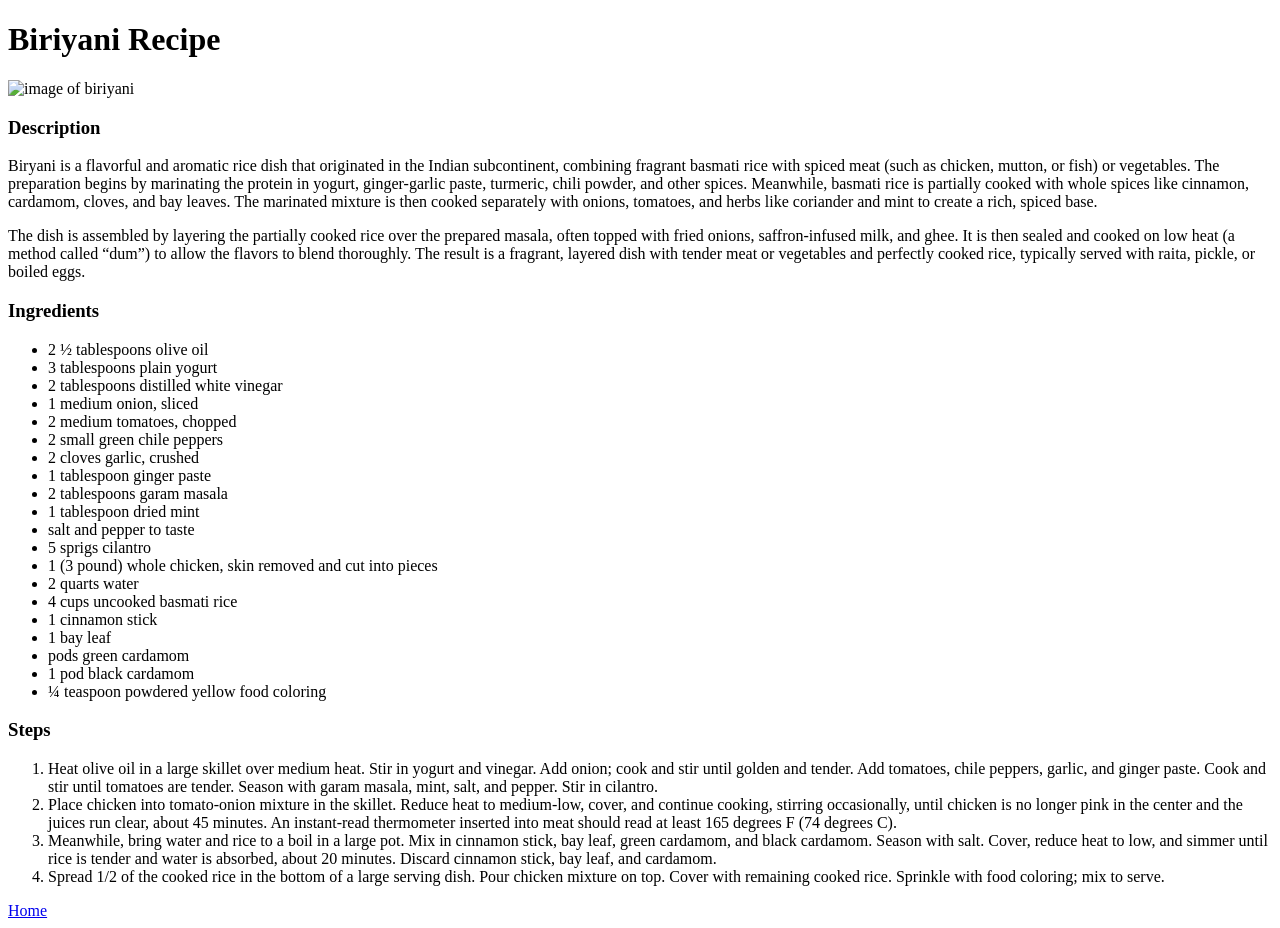
==== recipes/biriyani.html @ 9f5d7c1a "made changeson index.html by adding list to navigate easily. introduced two new recipe files biriyan" ====
<!DOCTYPE html>
<html lang="en">
<head>
    <meta charset="UTF-8">
    <meta name="viewport" content="width=device-width, initial-scale=1.0">
    <title>biriyani recipe</title>
</head>
<body>
    <h1>Biriyani Recipe</h1>
    <img src="https://biriyanizone.com/images/763x848_img1.png" alt="image of biriyani" height="400" width="400">
    
    <h3>Description</h3>
    <p>Biryani is a flavorful and aromatic rice dish that originated in the Indian subcontinent, combining fragrant basmati rice with spiced meat (such as chicken, mutton, or fish) or vegetables. The preparation begins by marinating the protein in yogurt, ginger-garlic paste, turmeric, chili powder, and other spices. Meanwhile, basmati rice is partially cooked with whole spices like cinnamon, cardamom, cloves, and bay leaves. The marinated mixture is then cooked separately with onions, tomatoes, and herbs like coriander and mint to create a rich, spiced base.</p>
     <p>The dish is assembled by layering the partially cooked rice over the prepared masala, often topped with fried onions, saffron-infused milk, and ghee. It is then sealed and cooked on low heat (a method called “dum”) to allow the flavors to blend thoroughly. The result is a fragrant, layered dish with tender meat or vegetables and perfectly cooked rice, typically served with raita, pickle, or boiled eggs.
    </p>
    
    <h3>Ingredients</h3>
    <ul>
        <li>2 ½ tablespoons olive oil</li>
        <li>3 tablespoons plain yogurt</li>
        <li>2 tablespoons distilled white vinegar</li>
         <li>1 medium onion, sliced</li>
          <li>2 medium tomatoes, chopped</li>
           <li>2 small green chile peppers</li>
            <li>2 cloves garlic, crushed</li>
             <li>1 tablespoon ginger paste</li>
              <li>2 tablespoons garam masala</li>
               <li>1 tablespoon dried mint</li>
                <li>salt and pepper to taste</li>
                 <li>5 sprigs cilantro</li>
                  <li>1 (3 pound) whole chicken, skin removed and cut into pieces</li>
                   <li>2 quarts water</li>
                    <li>4 cups uncooked basmati rice</li>
                     <li>1 cinnamon stick</li>
                      <li>1 bay leaf</li>
                       <li> pods green cardamom</li>
                        <li>1 pod black cardamom</li>
                         <li>¼ teaspoon powdered yellow food coloring</li>
                          

    </ul>

    <h3>Steps</h3>
    <ol>
        <li>Heat olive oil in a large skillet over medium heat. Stir in yogurt and vinegar. Add onion; cook and stir until golden and tender. Add tomatoes, chile peppers, garlic, and ginger paste. Cook and stir until tomatoes are tender. Season with garam masala, mint, salt, and pepper. Stir in cilantro.</li>
        <li>Place chicken into tomato-onion mixture in the skillet. Reduce heat to medium-low, cover, and continue cooking, stirring occasionally, until chicken is no longer pink in the center and the juices run clear, about 45 minutes. An instant-read thermometer inserted into meat should read at least 165 degrees F (74 degrees C).</li>
        <li>Meanwhile, bring water and rice to a boil in a large pot. Mix in cinnamon stick, bay leaf, green cardamom, and black cardamom. Season with salt. Cover, reduce heat to low, and simmer until rice is tender and water is absorbed, about 20 minutes. Discard cinnamon stick, bay leaf, and cardamom.</li>
        <li>Spread 1/2 of the cooked rice in the bottom of a large serving dish. Pour chicken mixture on top. Cover with remaining cooked rice. Sprinkle with food coloring; mix to serve.</li>
    </ol>
    

    <a href="../index.html">Home</a>

</body>
</html>
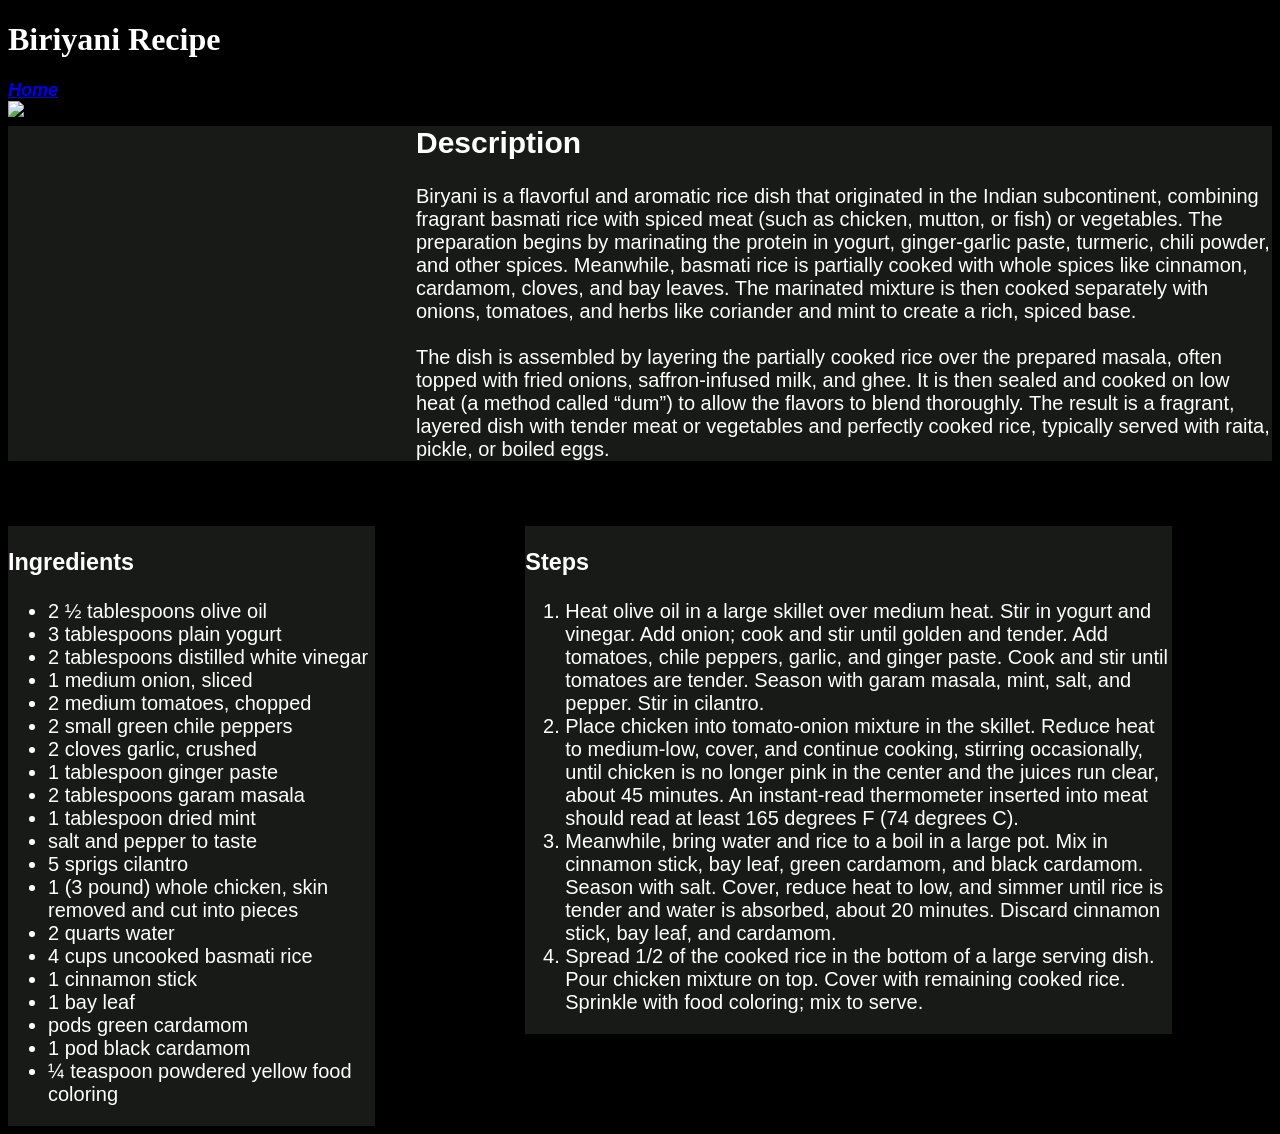
==== commit 5c068a18: "added css and includes div tags to use css easily. its basically added css to my non styled website." ====
--- a/recipes/biriyani.html
+++ b/recipes/biriyani.html
@@ -4,52 +4,60 @@
     <meta charset="UTF-8">
     <meta name="viewport" content="width=device-width, initial-scale=1.0">
     <title>biriyani recipe</title>
+    <link rel="stylesheet" href="../styles.css">
 </head>
 <body>
+    
     <h1>Biriyani Recipe</h1>
-    <img src="https://biriyanizone.com/images/763x848_img1.png" alt="image of biriyani" height="400" width="400">
+    <a href="../index.html">Home</a><br>
+
     
-    <h3>Description</h3>
-    <p>Biryani is a flavorful and aromatic rice dish that originated in the Indian subcontinent, combining fragrant basmati rice with spiced meat (such as chicken, mutton, or fish) or vegetables. The preparation begins by marinating the protein in yogurt, ginger-garlic paste, turmeric, chili powder, and other spices. Meanwhile, basmati rice is partially cooked with whole spices like cinnamon, cardamom, cloves, and bay leaves. The marinated mixture is then cooked separately with onions, tomatoes, and herbs like coriander and mint to create a rich, spiced base.</p>
-     <p>The dish is assembled by layering the partially cooked rice over the prepared masala, often topped with fried onions, saffron-infused milk, and ghee. It is then sealed and cooked on low heat (a method called “dum”) to allow the flavors to blend thoroughly. The result is a fragrant, layered dish with tender meat or vegetables and perfectly cooked rice, typically served with raita, pickle, or boiled eggs.
+    <img src="https://biriyanizone.com/images/763x848_img1.png" alt="image of biriyani" height="400" width="400" class="foodimg">
+    
+    <div class="brief">
+    <h2 >Description</h2>
+    <p >Biryani is a flavorful and aromatic rice dish that originated in the Indian subcontinent, combining fragrant basmati rice with spiced meat (such as chicken, mutton, or fish) or vegetables. The preparation begins by marinating the protein in yogurt, ginger-garlic paste, turmeric, chili powder, and other spices. Meanwhile, basmati rice is partially cooked with whole spices like cinnamon, cardamom, cloves, and bay leaves. The marinated mixture is then cooked separately with onions, tomatoes, and herbs like coriander and mint to create a rich, spiced base.<br><br>
+    The dish is assembled by layering the partially cooked rice over the prepared masala, often topped with fried onions, saffron-infused milk, and ghee. It is then sealed and cooked on low heat (a method called “dum”) to allow the flavors to blend thoroughly. The result is a fragrant, layered dish with tender meat or vegetables and perfectly cooked rice, typically served with raita, pickle, or boiled eggs.
     </p>
-    
-    <h3>Ingredients</h3>
-    <ul>
-        <li>2 ½ tablespoons olive oil</li>
-        <li>3 tablespoons plain yogurt</li>
-        <li>2 tablespoons distilled white vinegar</li>
-         <li>1 medium onion, sliced</li>
-          <li>2 medium tomatoes, chopped</li>
-           <li>2 small green chile peppers</li>
+    </div>
+
+    <div class="r-container">
+    <div class="ingredients">
+        <h3>Ingredients</h3>
+        <ul>
+            <li>2 ½ tablespoons olive oil</li>
+            <li>3 tablespoons plain yogurt</li>
+            <li>2 tablespoons distilled white vinegar</li>
+            <li>1 medium onion, sliced</li>
+            <li>2 medium tomatoes, chopped</li>
+            <li>2 small green chile peppers</li>
             <li>2 cloves garlic, crushed</li>
-             <li>1 tablespoon ginger paste</li>
-              <li>2 tablespoons garam masala</li>
-               <li>1 tablespoon dried mint</li>
-                <li>salt and pepper to taste</li>
-                 <li>5 sprigs cilantro</li>
-                  <li>1 (3 pound) whole chicken, skin removed and cut into pieces</li>
-                   <li>2 quarts water</li>
-                    <li>4 cups uncooked basmati rice</li>
-                     <li>1 cinnamon stick</li>
-                      <li>1 bay leaf</li>
-                       <li> pods green cardamom</li>
-                        <li>1 pod black cardamom</li>
-                         <li>¼ teaspoon powdered yellow food coloring</li>
-                          
+            <li>1 tablespoon ginger paste</li>
+            <li>2 tablespoons garam masala</li>
+            <li>1 tablespoon dried mint</li>
+            <li>salt and pepper to taste</li>
+            <li>5 sprigs cilantro</li>
+            <li>1 (3 pound) whole chicken, skin removed and cut into pieces</li>
+            <li>2 quarts water</li>
+            <li>4 cups uncooked basmati rice</li>
+            <li>1 cinnamon stick</li>
+            <li>1 bay leaf</li>
+            <li> pods green cardamom</li>
+            <li>1 pod black cardamom</li>
+            <li>¼ teaspoon powdered yellow food coloring</li>
+        </ul>
+    </div>
 
-    </ul>
-
-    <h3>Steps</h3>
-    <ol>
-        <li>Heat olive oil in a large skillet over medium heat. Stir in yogurt and vinegar. Add onion; cook and stir until golden and tender. Add tomatoes, chile peppers, garlic, and ginger paste. Cook and stir until tomatoes are tender. Season with garam masala, mint, salt, and pepper. Stir in cilantro.</li>
-        <li>Place chicken into tomato-onion mixture in the skillet. Reduce heat to medium-low, cover, and continue cooking, stirring occasionally, until chicken is no longer pink in the center and the juices run clear, about 45 minutes. An instant-read thermometer inserted into meat should read at least 165 degrees F (74 degrees C).</li>
-        <li>Meanwhile, bring water and rice to a boil in a large pot. Mix in cinnamon stick, bay leaf, green cardamom, and black cardamom. Season with salt. Cover, reduce heat to low, and simmer until rice is tender and water is absorbed, about 20 minutes. Discard cinnamon stick, bay leaf, and cardamom.</li>
-        <li>Spread 1/2 of the cooked rice in the bottom of a large serving dish. Pour chicken mixture on top. Cover with remaining cooked rice. Sprinkle with food coloring; mix to serve.</li>
-    </ol>
-    
-
-    <a href="../index.html">Home</a>
+    <div class="steps">
+        <h3>Steps</h3>
+        <ol>
+            <li>Heat olive oil in a large skillet over medium heat. Stir in yogurt and vinegar. Add onion; cook and stir until golden and tender. Add tomatoes, chile peppers, garlic, and ginger paste. Cook and stir until tomatoes are tender. Season with garam masala, mint, salt, and pepper. Stir in cilantro.</li>
+            <li>Place chicken into tomato-onion mixture in the skillet. Reduce heat to medium-low, cover, and continue cooking, stirring occasionally, until chicken is no longer pink in the center and the juices run clear, about 45 minutes. An instant-read thermometer inserted into meat should read at least 165 degrees F (74 degrees C).</li>
+            <li>Meanwhile, bring water and rice to a boil in a large pot. Mix in cinnamon stick, bay leaf, green cardamom, and black cardamom. Season with salt. Cover, reduce heat to low, and simmer until rice is tender and water is absorbed, about 20 minutes. Discard cinnamon stick, bay leaf, and cardamom.</li>
+            <li>Spread 1/2 of the cooked rice in the bottom of a large serving dish. Pour chicken mixture on top. Cover with remaining cooked rice. Sprinkle with food coloring; mix to serve.</li>
+        </ol>
+    </div>
+    </div>
 
 </body>
 </html>
--- a/styles.css
+++ b/styles.css
@@ -0,0 +1,69 @@
+a{
+    font-size: large;
+    font-weight: bold;
+    font-family: sans-serif;
+    font-style: oblique;
+}
+body{
+    background-color: black;
+
+}
+h1{
+    background-color: black;
+    color:white;
+}
+.container{
+    display: flex;
+    gap: 20px;
+    
+}
+.card{
+    background-color: lightblue;
+    width:500px;
+    height:300px;
+    padding: 20px;
+    margin-left: 150px;
+    box-sizing: border-box;
+}
+.recipe-img{
+    width: 500px;
+    margin-left: 200px;
+
+}
+.recipes
+{
+    background-color: white;
+}
+.first,
+.second{
+    margin-bottom: 5px;
+    font-family: sans-serif;
+    font-weight: bold;
+    font-style: italic;
+}
+.foodimg{
+    float:left;
+    margin-right: 8px;
+    margin-bottom: 25px;
+}
+.brief,
+.ingredients,
+.steps{
+
+    font-family: sans-serif;
+    font-size: 20px;
+    width: fit-content;
+    background-color: #181A18;
+    color:white;
+}
+.r-container{
+
+    clear:both;
+    display: flex;
+}
+.steps{
+    box-sizing: border-box;
+    height: fit-content;
+    margin-left: 150px;
+    margin-right:100px;
+}
